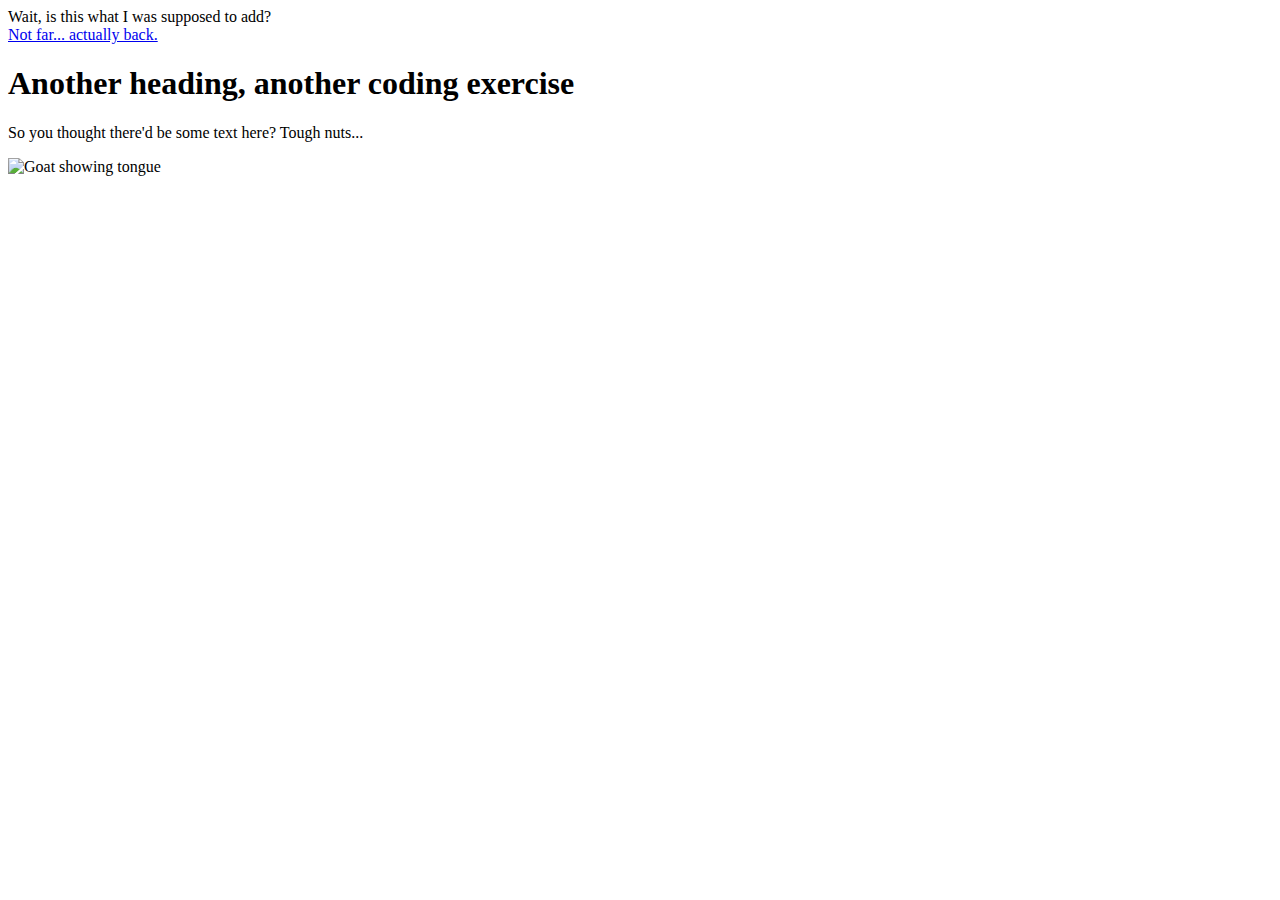
==== second.html @ 3b30c2a1 "Add files via upload" ====
<!DOCTYPE html>
<html lang="en">
	<head>
		<link rel="stylesheet" href="css/styles.css">
		<title>Second page</title>
		<meta charset="utf-8" />
	</head>
	<body>
		<header>Wait, is this what I was supposed to add?</header>
		<nav>
			<a href="index.html">Not far... actually back.</a>
		</nav>
		<main>
			<h1>Another heading, another coding exercise</h1>
			<p>So you thought there'd be some text here? Tough nuts...</p>
				<img src="img/sonbom.jpg" alt="Goat showing tongue" height="154" width="273">
		</main>
	</body>
</html>
---- css/styles.css ----

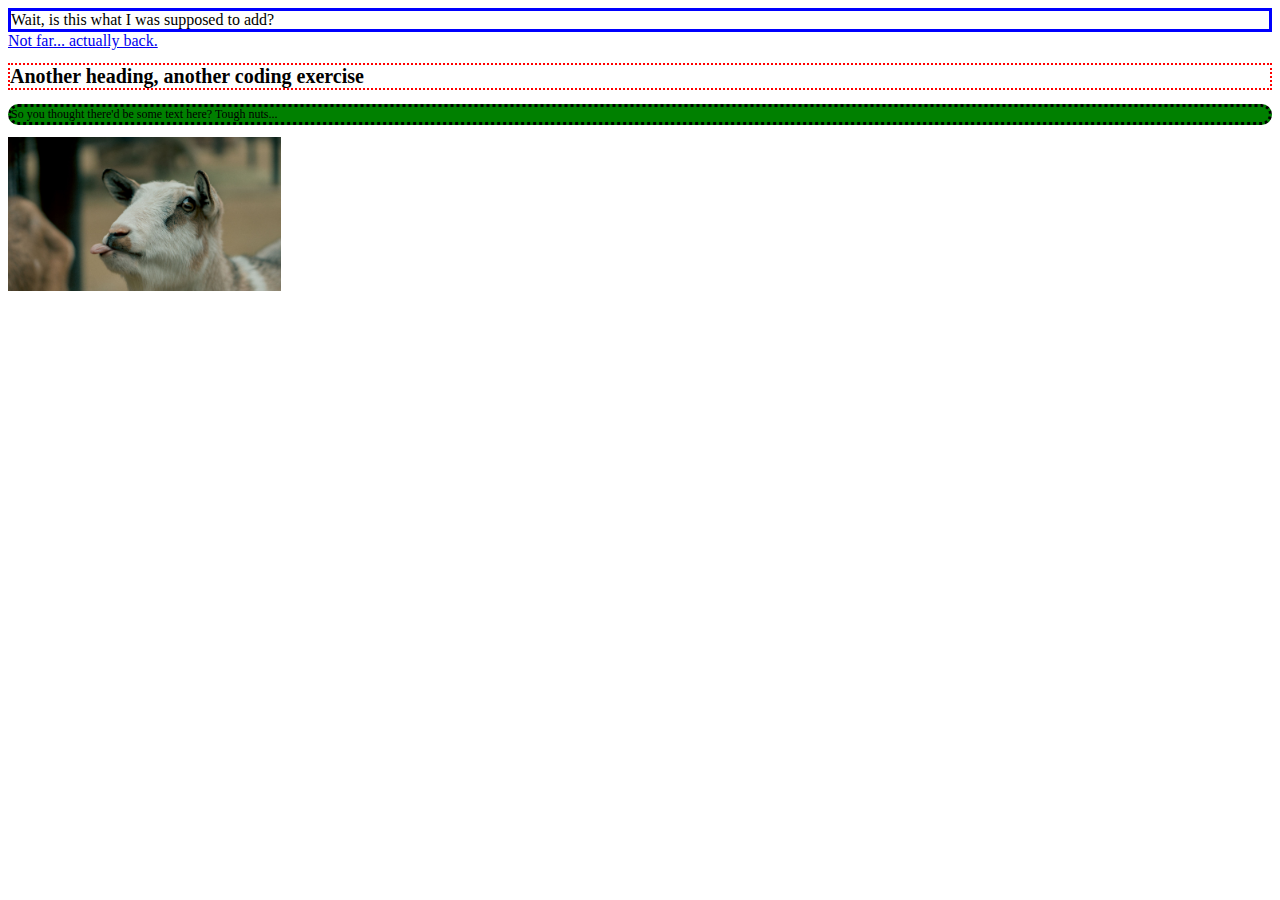
==== commit 5d80d241: "Update second.html" ====
--- a/second.html
+++ b/second.html
@@ -13,7 +13,7 @@
 		<main>
 			<h1>Another heading, another coding exercise</h1>
 			<p>So you thought there'd be some text here? Tough nuts...</p>
-				<img src="img/sonbom.jpg" alt="Goat showing tongue" height="154" width="273">
+				<img src="sonbom.jpg" alt="Goat showing tongue" height="154" width="273">
 		</main>
 	</body>
-</html>+</html>
--- a/css/styles.css
+++ b/css/styles.css
@@ -1 +1,29 @@
-
+body {
+	background-image: url(lukas.jpg);
+	color: black;
+}
+h1 {
+	font-size: 20px;
+	border: 2px dotted red;
+}
+header  {
+	border: 3px solid blue;
+}
+p {
+	font-size: 12px;
+	background: green;
+	border: 3px dotted black;
+	border-radius: 15px;
+}
+div {
+	width: 300px;
+	height: 300px;
+	padding: 30px 15px;
+	margin: 5px 10px;
+}
+ol {
+	list-style-type: upper-alpha;
+}
+ul {
+	list-style-type: square;
+}
